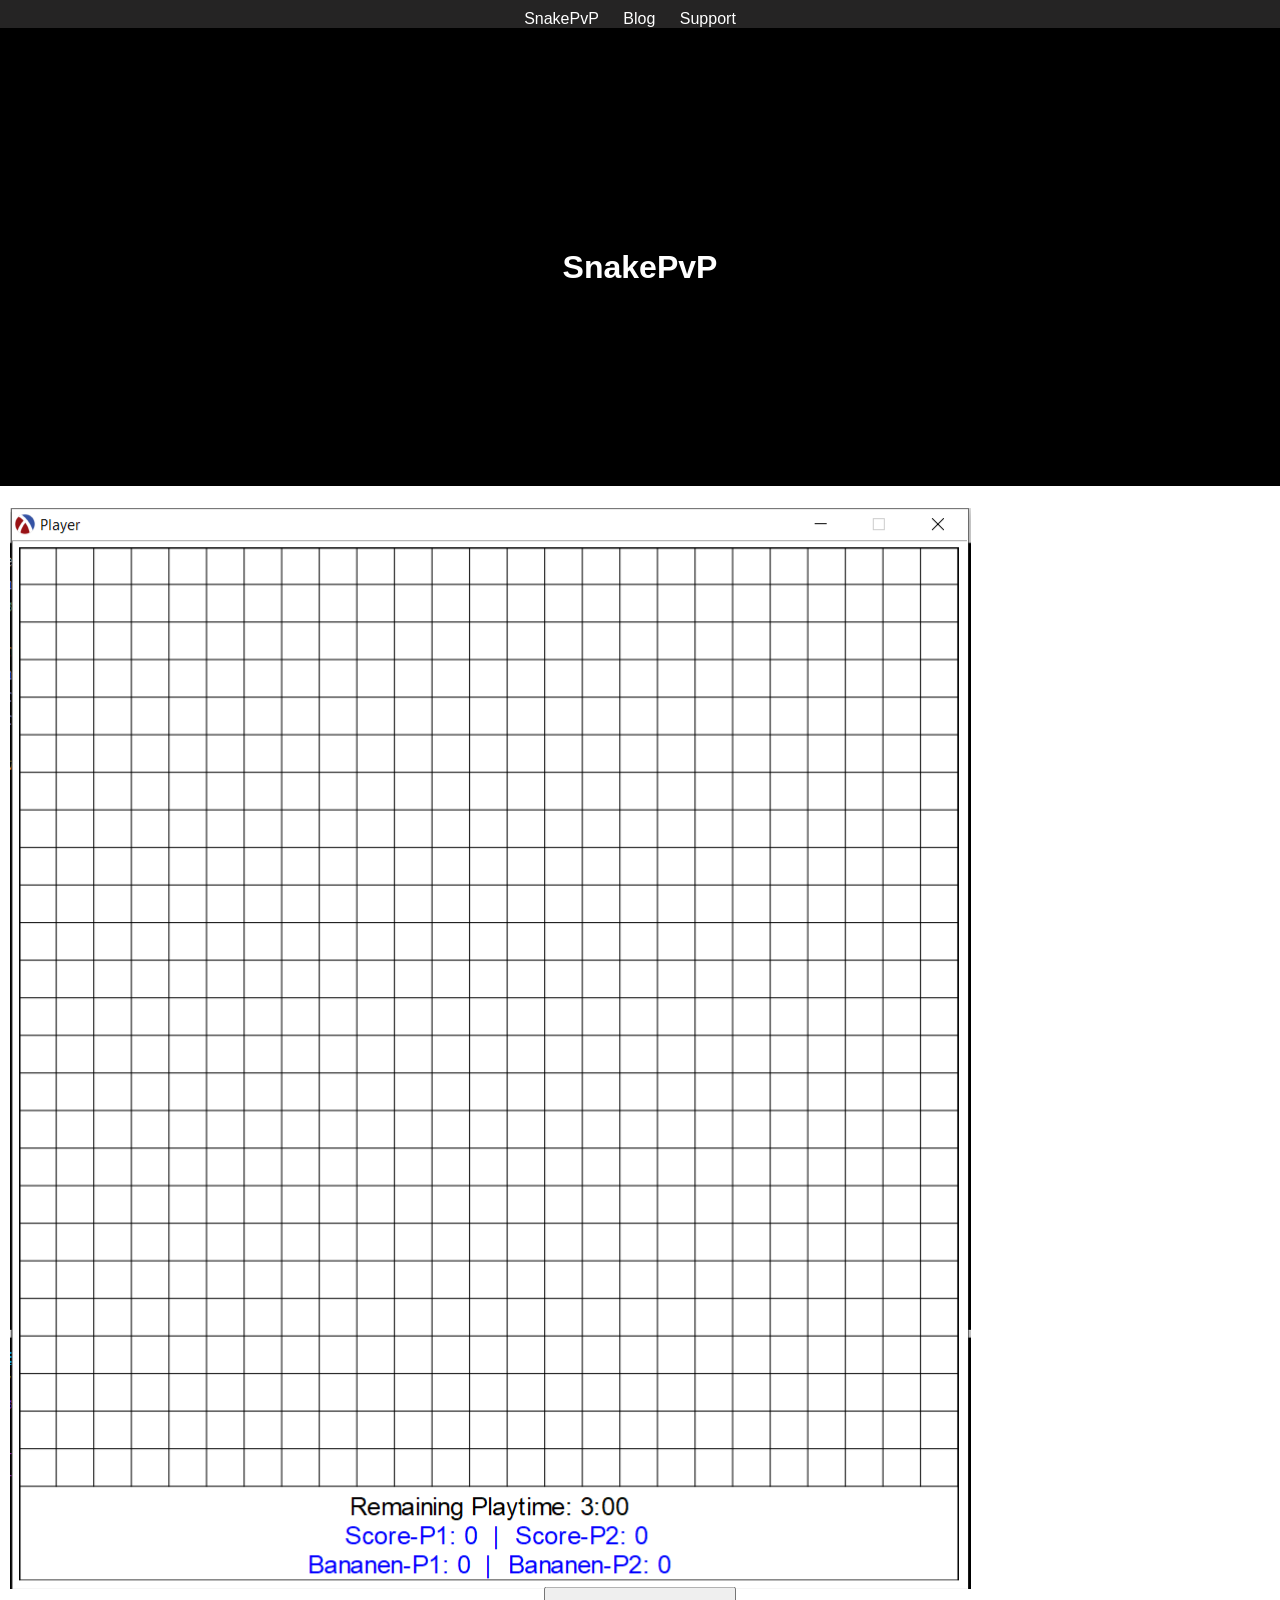
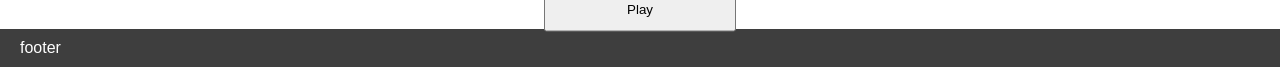
==== snake-templates/index.html @ 45efc24d "successful change between image and canvas" ====
<!DOCTYPE html>
<html>
    <head>
        <title>SnakePvP</title>
        <link rel="stylesheet" href="../snake-static/snake-css/style.css">
        <script src="../snake-static/snake-js/snake-pvp-world-classes.js"></script>
        <script src="../snake-static/snake-js/snake-pvp-world-functions.js"></script>
        <script src="../snake-static/snake-js/snake-pvp-world-initial.js"></script>
        <script src="../snake-static/snake-js/test.js"></script>
    </head>

    <body>
        <header>
            <nav>
                <ul>
                    <li><a href="index.html">SnakePvP</a></li>
                    <li><a>Blog</a></li>
                    <li><a>Support</a></li>
                </ul>
            </nav>
            <h1>SnakePvP</h1>
        </header>
        <section id="gameContainer">
           <img id="gameImage" src="../snake-static/snake-img/snakepvp-arena.PNG" alt="">
           <canvas id="gameCanvas"></canvas>
        </section>
        <section id="playButton">
            <button onclick="testMain()">Play</button>
        </section>
        <footer>footer</footer>
    </body>
</html>
---- snake-static/snake-css/style.css ----
body{
    background: white;
    color: white;
    font-family: Helvetica Neue, Helvetica, Arial, sans-serif;
    margin: 0;
    padding: 0;
}
header{
    background: black;
    background-size: 100%;
    text-align: center;
}
nav{
    padding-top: 10px;
    background-color: rgb(37, 36, 36);
}
ul{
    margin: 0;
    padding: 0;
    list-style-type: none;
}
h1{
    padding: 200px;
}
a{
    text-decoration: none;
    color: white;
}
a:hover{
    text-decoration: underline
}
li{
    display: inline-block;
    margin-right: 20px;
}
#gameContainer{
    display: flex;
    align-items: center;
    justify-content: center;
}
#playButton{
    background: white;
    color: grey;
    padding: 20px;
    display: flex;
    flex-direction: row;
}
img{
    display: block;
    margin-left: auto;
    margin-right: auto;
}
button {
    width: 15vw;
    height: 5vh;
    position: absolute;
    left: 50%;
    transform: translate(-50%, -50%);
    cursor: pointer;
}
footer{
    background: rgb(62, 62, 62);
    padding: 10px 20px;
}
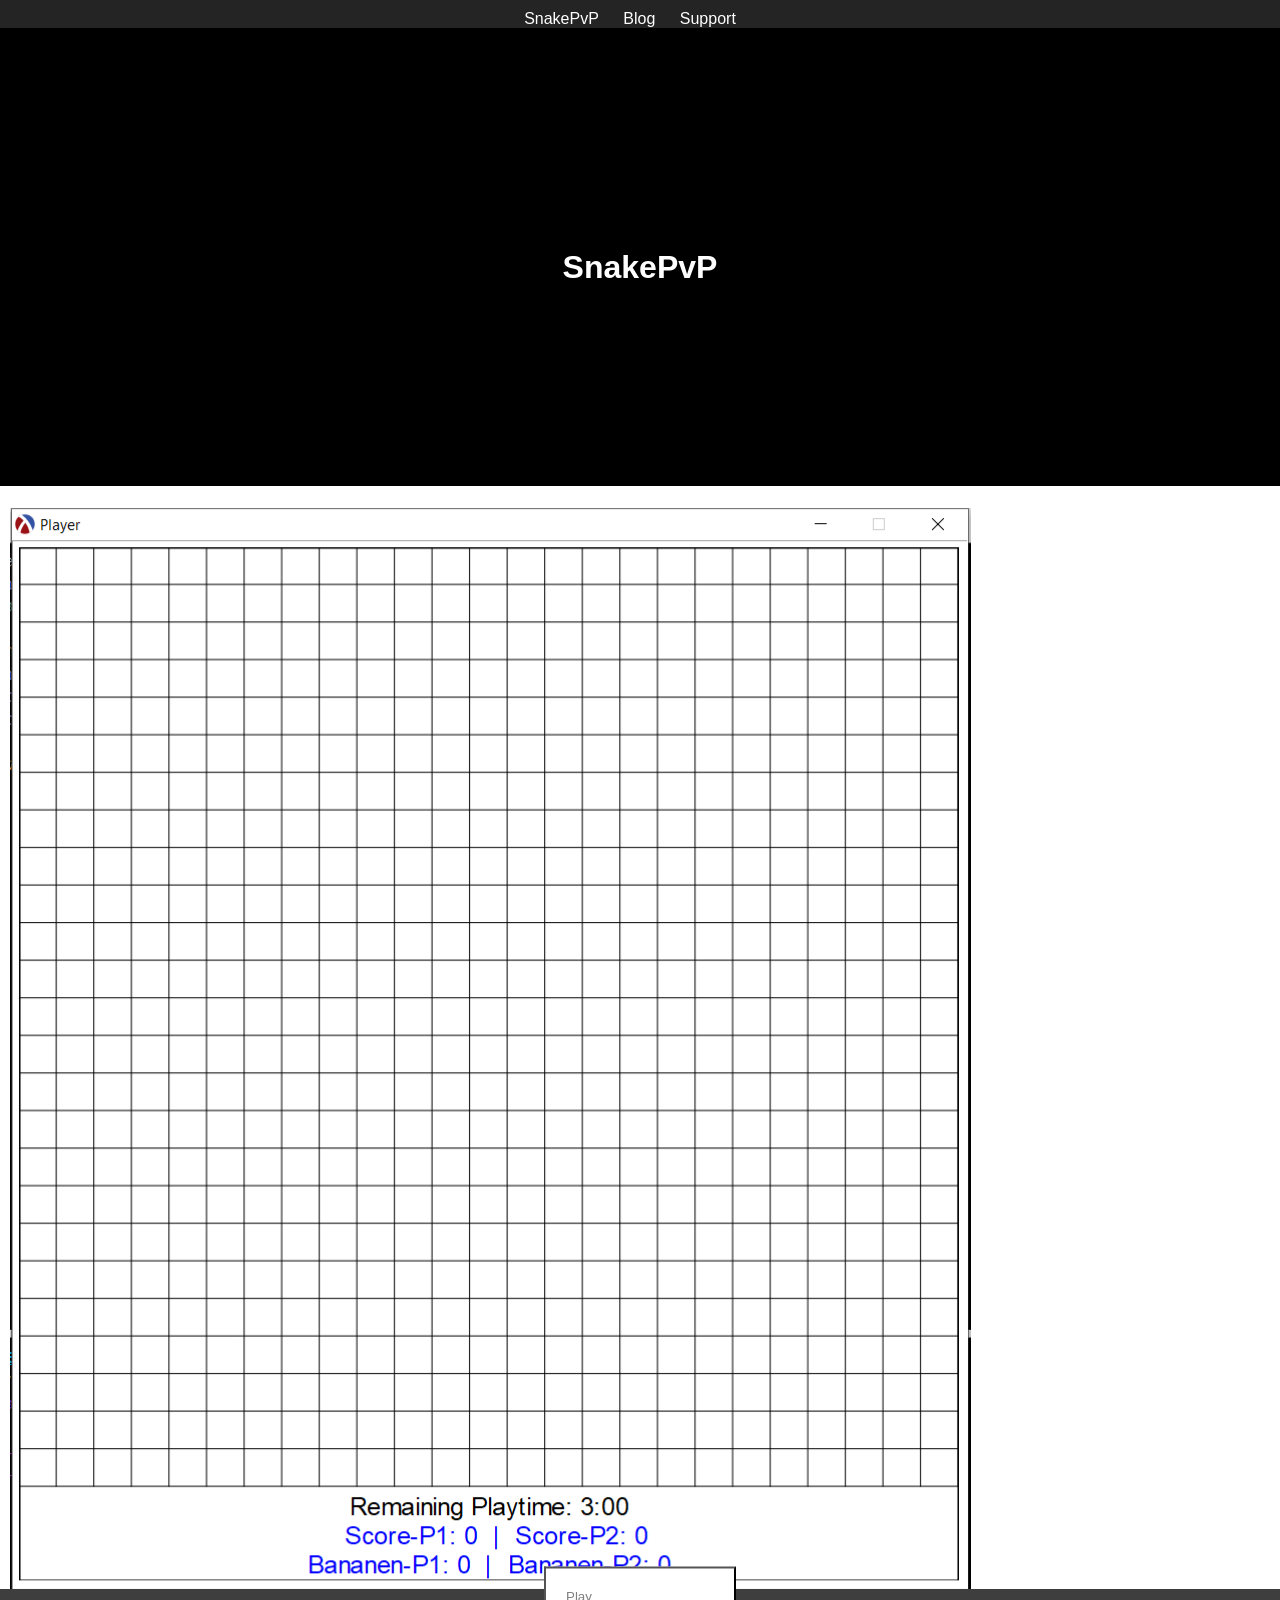
==== commit 16b6b4df: "fixing canvas -> using only test.js file" ====
--- a/snake-templates/index.html
+++ b/snake-templates/index.html
@@ -3,10 +3,7 @@
     <head>
         <title>SnakePvP</title>
         <link rel="stylesheet" href="../snake-static/snake-css/style.css">
-        <script src="../snake-static/snake-js/snake-pvp-world-classes.js"></script>
-        <script src="../snake-static/snake-js/snake-pvp-world-functions.js"></script>
-        <script src="../snake-static/snake-js/snake-pvp-world-initial.js"></script>
-        <script src="../snake-static/snake-js/test.js"></script>
+        <script type="module" src="../snake-static/snake-js/test.js"></script>
     </head>
 
     <body>
@@ -24,8 +21,8 @@
            <img id="gameImage" src="../snake-static/snake-img/snakepvp-arena.PNG" alt="">
            <canvas id="gameCanvas"></canvas>
         </section>
-        <section id="playButton">
-            <button onclick="testMain()">Play</button>
+        <section id="playButtonSection">
+            <button id="playButton">Play</button>
         </section>
         <footer>footer</footer>
     </body>
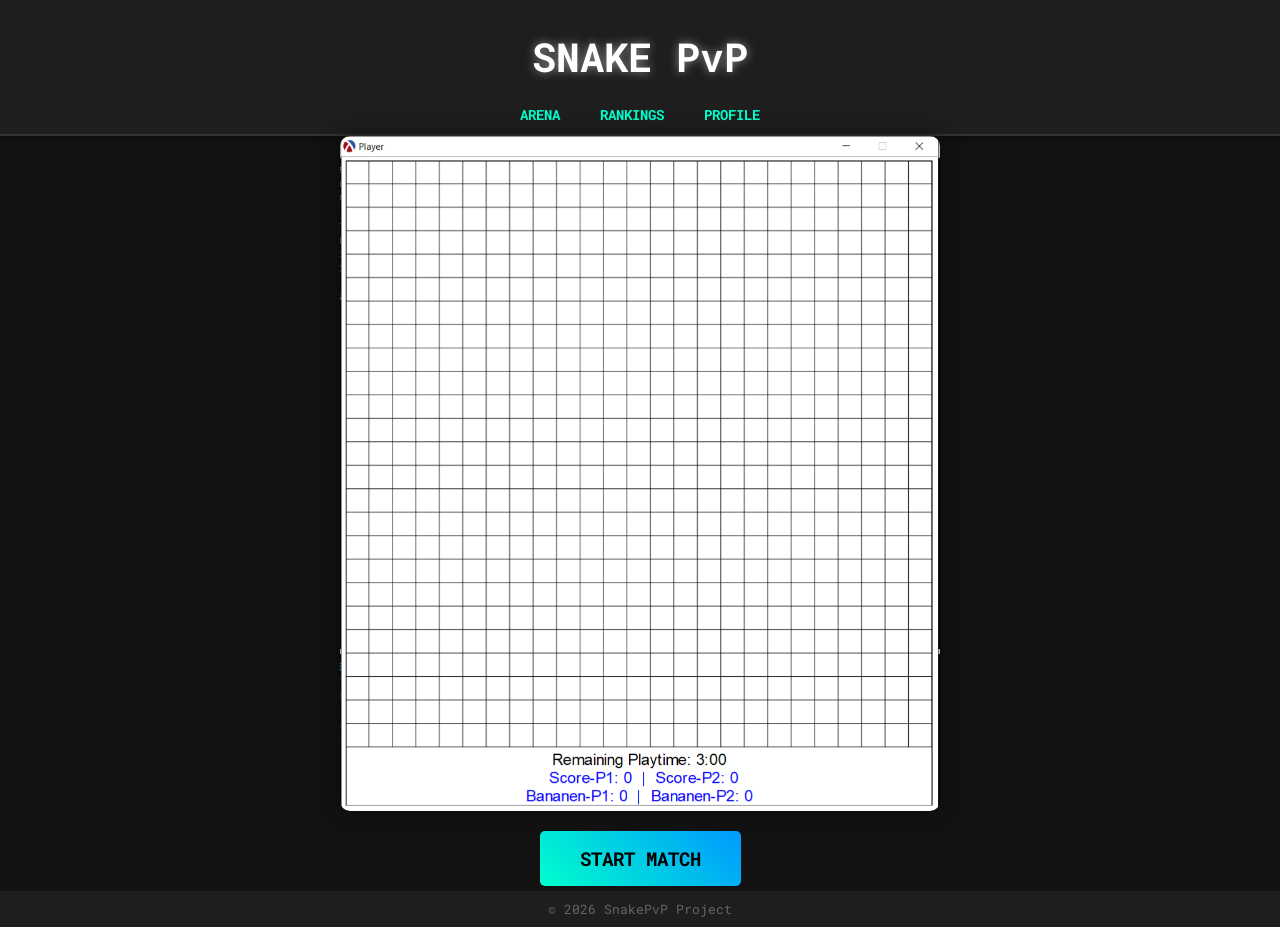
==== commit 3e38f47a: "new game design" ====
--- a/snake-templates/index.html
+++ b/snake-templates/index.html
@@ -2,28 +2,33 @@
 <html>
     <head>
         <title>SnakePvP</title>
-        <link rel="stylesheet" href="../snake-static/snake-css/style.css">
-        <script type="module" src="../snake-static/snake-js/test.js"></script>
+        <link rel="stylesheet" href="/snake-static/snake-css/style.css">
+        <script type="module" src="/snake-static/snake-js/test.js"></script>
     </head>
 
     <body>
         <header>
+            <h1>SNAKE PvP</h1>
             <nav>
                 <ul>
-                    <li><a href="index.html">SnakePvP</a></li>
-                    <li><a>Blog</a></li>
-                    <li><a>Support</a></li>
+                    <li><a href="#">Arena</a></li>
+                    <li><a href="#">Rankings</a></li>
+                    <li><a href="#">Profile</a></li>
                 </ul>
             </nav>
-            <h1>SnakePvP</h1>
         </header>
+
         <section id="gameContainer">
-           <img id="gameImage" src="../snake-static/snake-img/snakepvp-arena.PNG" alt="">
+           <img id="gameImage" src="/snake-static/snake-img/snakepvp-arena.PNG" alt="Snake Arena Preview">
            <canvas id="gameCanvas"></canvas>
+           
+           <section id="playButtonSection">
+                <button id="playButton">START MATCH</button>
+            </section>
         </section>
-        <section id="playButtonSection">
-            <button id="playButton">Play</button>
-        </section>
-        <footer>footer</footer>
+
+        <footer>
+            &copy; 2026 SnakePvP Project
+        </footer>
     </body>
 </html>
--- a/snake-static/snake-css/style.css
+++ b/snake-static/snake-css/style.css
@@ -1,64 +1,112 @@
-body{
-    background: white;
-    color: white;
-    font-family: Helvetica Neue, Helvetica, Arial, sans-serif;
+@import url('https://fonts.googleapis.com/css2?family=Roboto+Mono:wght@400;700&display=swap');
+
+body {
+    background-color: #121212; /* Dunkler Hintergrund */
+    color: #e0e0e0;
+    font-family: 'Roboto Mono', monospace; /* Gaming-Schriftart */
     margin: 0;
     padding: 0;
+    height: 100vh;
+    display: flex;
+    flex-direction: column;
 }
-header{
-    background: black;
-    background-size: 100%;
+
+header {
+    background: #1e1e1e;
+    border-bottom: 2px solid #333;
+    padding: 10px 0;
+    box-shadow: 0 4px 6px rgba(0,0,0,0.3);
+}
+
+nav ul {
     text-align: center;
+    padding: 0;
+    margin: 0;
 }
-nav{
-    padding-top: 10px;
-    background-color: rgb(37, 36, 36);
+
+nav li {
+    display: inline-block;
+    margin: 0 15px;
 }
-ul{
-    margin: 0;
-    padding: 0;
-    list-style-type: none;
+
+nav a {
+    color: #00ffcc;
+    text-decoration: none;
+    font-weight: bold;
+    text-transform: uppercase;
+    font-size: 0.9rem;
+    transition: color 0.3s;
 }
-h1{
-    padding: 200px;
+
+nav a:hover {
+    color: #fff;
+    text-shadow: 0 0 5px #00ffcc;
 }
-a{
-    text-decoration: none;
-    color: white;
+
+h1 {
+    text-align: center;
+    margin: 20px 0;
+    font-size: 2.5rem;
+    color: #fff;
+    text-shadow: 0 0 10px rgba(255, 255, 255, 0.5);
 }
-a:hover{
-    text-decoration: underline
-}
-li{
-    display: inline-block;
-    margin-right: 20px;
-}
-#gameContainer{
+
+#gameContainer {
+    flex-grow: 1; /* Füllt den verfügbaren Platz */
     display: flex;
+    flex-direction: column;
     align-items: center;
     justify-content: center;
+    position: relative;
 }
-#playButton{
-    background: white;
-    color: grey;
-    padding: 20px;
-    display: flex;
-    flex-direction: row;
+
+#gameCanvas {
+    background-color: #000;
+    box-shadow: 0 0 20px rgba(0, 255, 204, 0.2); /* Leichter Glow um das Spielfeld */
+    border: 2px solid #333;
+    display: none; /* Wird via JS aktiviert */
 }
-img{
-    display: block;
-    margin-left: auto;
-    margin-right: auto;
+
+#gameImage {
+    max-width: 600px;
+    width: 80%;
+    border-radius: 10px;
+    box-shadow: 0 0 20px rgba(0,0,0,0.5);
 }
-button {
-    width: 15vw;
-    height: 5vh;
-    position: absolute;
-    left: 50%;
-    transform: translate(-50%, -50%);
+
+#playButtonSection {
+    margin-top: 20px;
+    text-align: center;
+    height: 60px; /* Platzhalterhöhe fixieren */
+}
+
+#playButton {
+    background: linear-gradient(45deg, #00ffcc, #0099ff);
+    color: #000;
+    border: none;
+    padding: 15px 40px;
+    font-size: 1.2rem;
+    font-family: 'Roboto Mono', monospace;
+    font-weight: bold;
     cursor: pointer;
+    border-radius: 5px;
+    transition: transform 0.1s, box-shadow 0.3s;
+    text-transform: uppercase;
 }
-footer{
-    background: rgb(62, 62, 62);
-    padding: 10px 20px;
+
+#playButton:hover {
+    transform: scale(1.05);
+    box-shadow: 0 0 15px #00ffcc;
+}
+
+#playButton:active {
+    transform: scale(0.95);
+}
+
+footer {
+    background: #1e1e1e;
+    text-align: center;
+    padding: 10px;
+    font-size: 0.8rem;
+    color: #666;
 }
